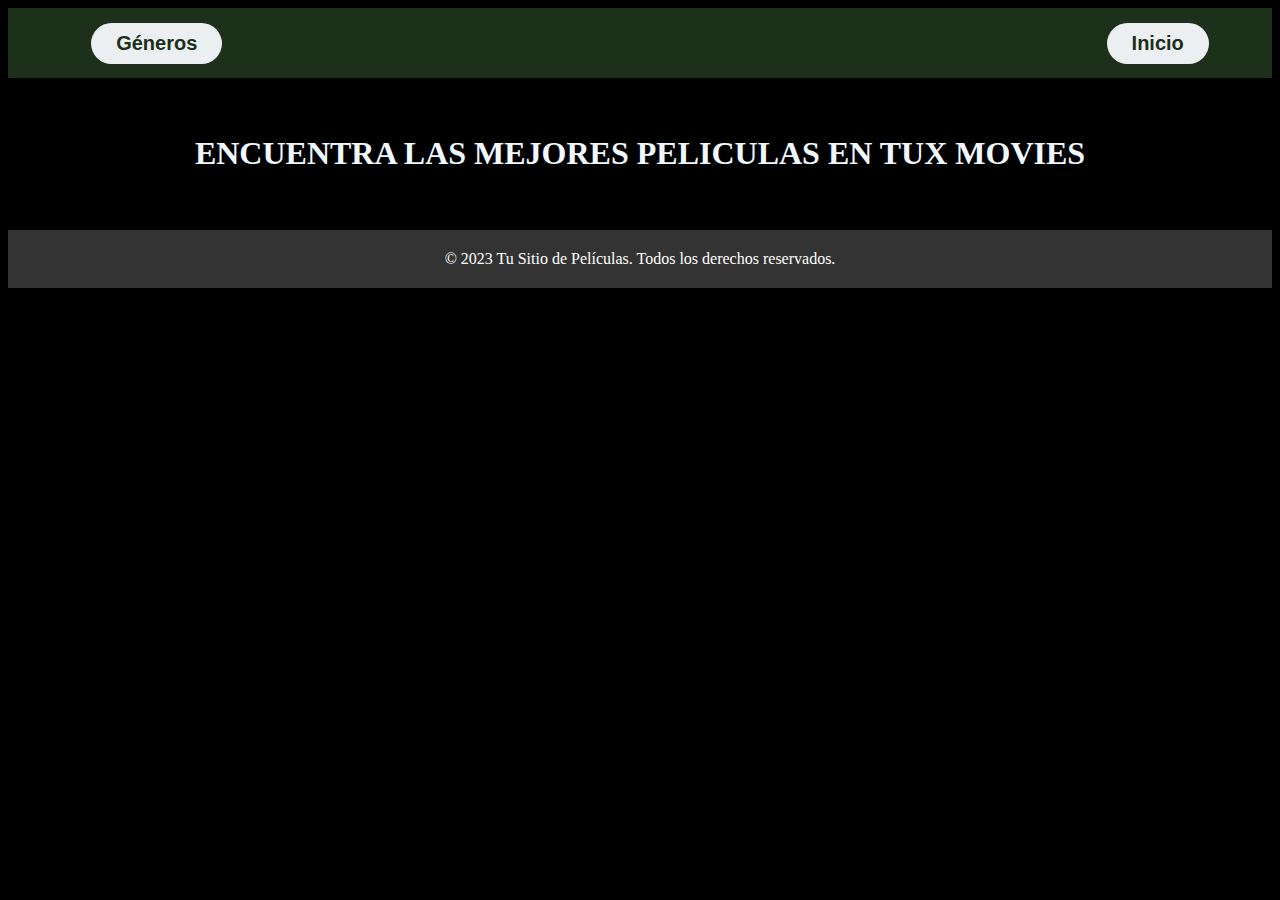
==== index.html @ c0b28f33 "Add files via upload" ====
<!DOCTYPE html>
<html lang="en">
<head>
    <meta charset="UTF-8">
    <meta name="viewport" content="width=device-width, initial-scale=1.0">
    <link rel="stylesheet" href="Style.css">
    <link rel="stylesheet" href="menuStyle.css">
    <title>TuxMovies</title>
    <link rel="shortcut icon" href="https://cdn-icons-png.flaticon.com/512/708/708914.png">
</head>
<body>
    <header class="header">
        <a class="btn" onclick="openNav()" class="Menu"><button>Géneros</button></a>
        <a class="btn" class="Menu" href="index.html"><button>Inicio</button></a>
        <div class="overlay" id="Movil-menu">
            <a href="#" onclick="closeNav()" class="close">X</a>
            <br><br>
            <div class="overlay-content">
                <ul id="genres">CATEGORÍAS</ul>
            </div>
        </div>
    </header>
    <br><br>
    <center><h1>ENCUENTRA LAS MEJORES PELICULAS EN TUX MOVIES</h1></center>
    <div id="title"></div>
    <div id="contenedor">
        <div id="contenedorP"></div>
    </div><br><br>
    <footer id="footer">
        &copy; 2023 Tu Sitio de Películas. Todos los derechos reservados.
    </footer>
    <script type="module" src="index.js"></script>
    <script src="ControlMenu.js"></script>
</body>
</html>
---- Style.css ----
body{
    background-color: black;
    color: aliceblue;
}

#contenedorP {
    margin-left: 5em;
    margin-right: 2em;
    display: flex;
    flex-wrap: wrap;
    gap: 20px;
}

.pelicula {
    background-color: #f1f1f1;
    border: 1px solid #ddd;
    color: black;
    border-radius: 5px;
    padding: 10px;
    width: 200px;
    box-shadow: 0 2px 4px rgba(0, 0, 0, 0.1);
    transition: transform 0.2s;
    cursor: pointer;
}

.pelicula:hover {
    transform: scale(1.05);
}

.pelicula img {
    max-width: 100%;
    height: auto;
}

.pelicula p {
    font-size: 16px;
    font-weight: bold;
    margin-top: 10px;
    text-align: center;
}


/*dcscds*/

/* Estilos generales del encabezado */
#footer {
    background-color: #333;
    color: #fff;
    text-align: center;
    padding: 20px 0;
}

#title{
    margin-left: 3em;
}
---- menuStyle.css ----
.header {
    background-color: #1d3019;
    display: flex;
    justify-content: space-between;
    align-items: center;
    height: 70px;
    padding: 0 5%;
}


.header a {
    text-decoration: none;
}

.header .btn button {
    font-size: 20px;
    margin-left: 20px;
    font-weight: 700;
    color: #1b3019;
    padding: 9px 25px;
    background: #eceff1;
    border: none;
    border-radius: 50px;
    cursor: pointer;
    transition: all 0.3s ease 0s;
}

.header .btn button:hover {
    background: #e2f1f8;
    color: #ffbc0e;
    transform: scale(1.1);
}

@media screen and (max-width: 400px) {
    .nav_links, .btn {
        display: none;
    }

    .Menu {
        display: block;
    }
}

.header .overlay {
    height: 100%;
    width: 0;
    position: fixed;
    z-index: 1;
    left: 0;
    top: 0;
    background-color: rgba(33, 49, 63, 0.95);
    overflow: hidden;
    transition: all 0.3s ease 0s;
}

.header .overlay .overlay-content {
    display: flex;
    flex-direction: column;
    align-items: center;
    justify-content: flex-start;
    max-height: 38em;
    overflow-y: auto;
}


.header .overlay a {
    padding: 10px;
    font-size: 20px;
    display: block;
    transition: all 0.3s ease 0s;
    font-weight: 600;
    color: #e2f1f8;
}

.header .overlay a:hover,
.header .overlay a:focus {
    color: #fff56d;
}

.header .overlay .close {
    position: absolute;
    top: 20px;
    right: 20px;
    font-size: 30px;
}
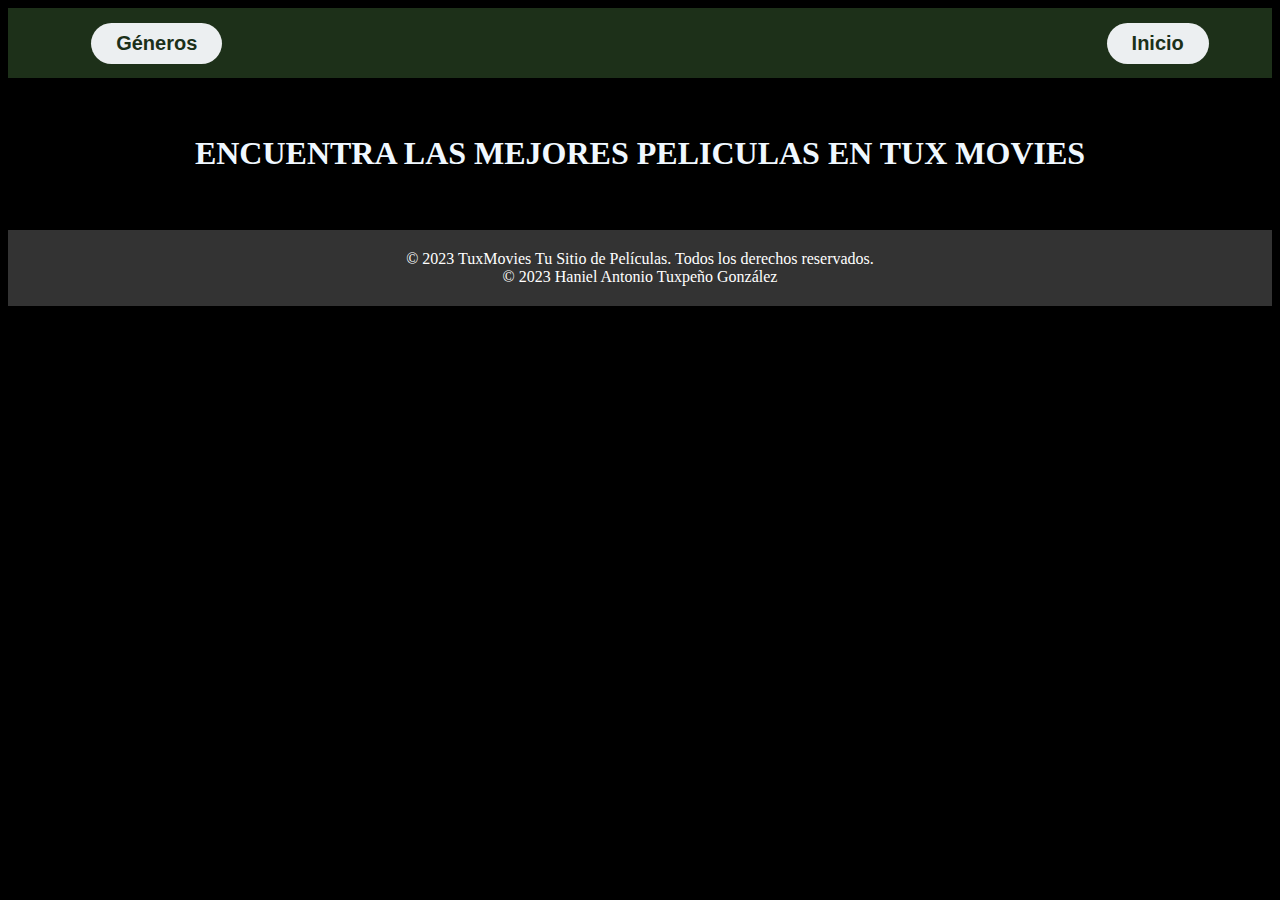
==== commit 527ce98b: "Update index.html" ====
--- a/index.html
+++ b/index.html
@@ -27,7 +27,8 @@
         <div id="contenedorP"></div>
     </div><br><br>
     <footer id="footer">
-        &copy; 2023 Tu Sitio de Películas. Todos los derechos reservados.
+        &copy; 2023 TuxMovies Tu Sitio de Películas. Todos los derechos reservados. <br>
+        &copy; 2023 Haniel Antonio Tuxpeño González
     </footer>
     <script type="module" src="index.js"></script>
     <script src="ControlMenu.js"></script>
